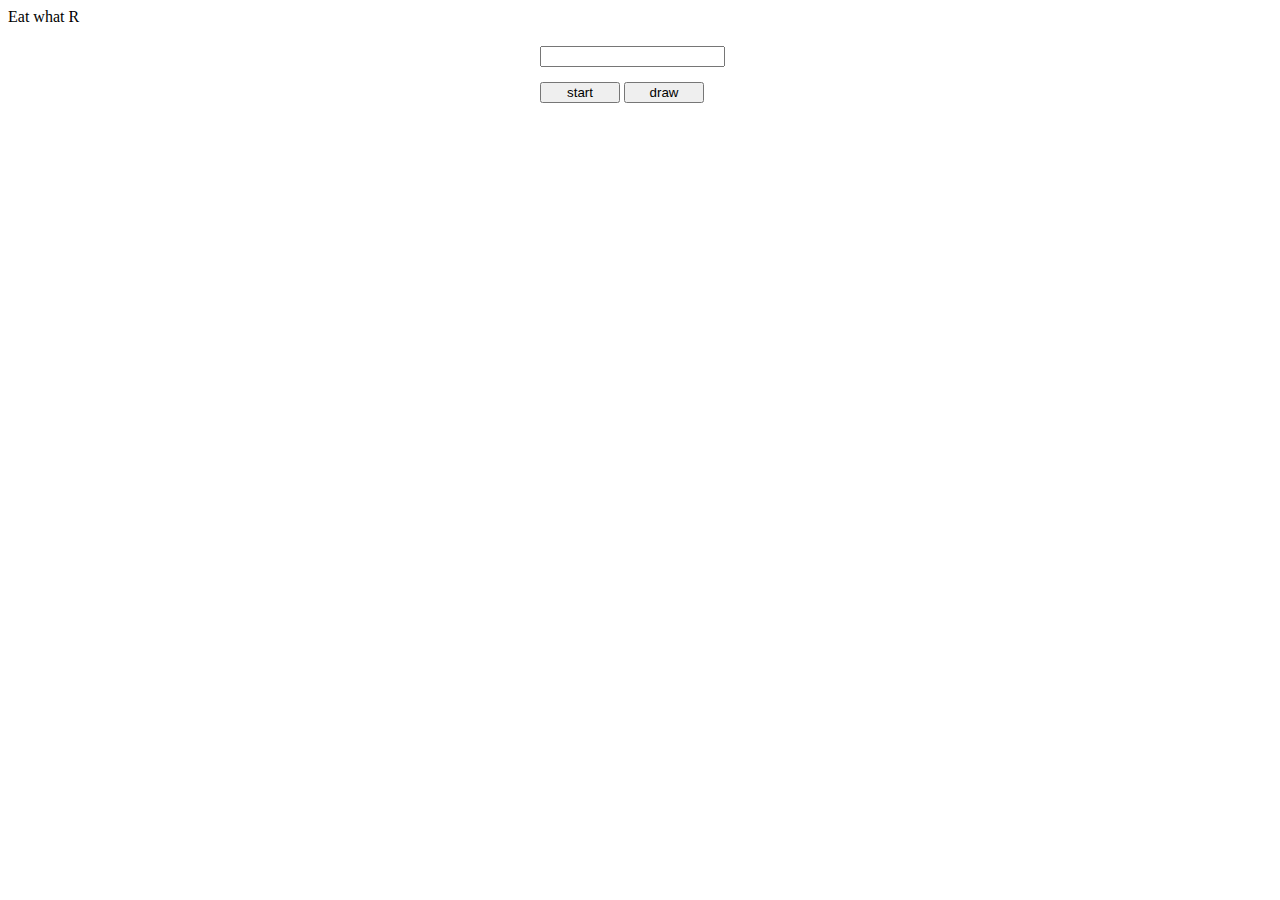
==== index.html @ bd36a54e "Rename whatYouWantToeat.html to index.html" ====
<!DOCTYPE html>
<html lang="en">
<head>
  <meta charset="UTF-8">
  <title>Document</title>
</head>
<script>
  var i = 0;
  function myfunction() {
    var div2 = document.getElementById("data").value;
    if (div2 == "") {} else {
      document.getElementById("demo").innerHTML += "<div id ='" + i + "'style='border: 1px solid black;' onclick=\"deletediv(this)\" name='add'> " + div2 + "</div>";
      i++;
    }
  }

  function deletediv(e) {
    alert(e.id);
    e.remove();
  }

  function drawCan() {
    var x = document.getElementById("demo").childElementCount;
    alert(x);
  }
</script>
<style>
  #demo {
    display: flex;
    text-align: center;
  }

  #demo>div {
    margin: 10px;
    text-align: center;
    padding: 5px 10px;
    border-radius: 5px solid black;
  }
</style>

<body>
 <div style="margin: 5px  auto">Eat what R</div>
  <div>
    <div style="margin: 10px auto;width: 200px;">
      <input type="text" id="data" style="margin:  10px auto;">
      <div>
        <input type="button" value="start" onclick="myfunction()" style="margin:  5px auto;width: 40%;">
        <input type="button" value="draw" onclick="drawCan()" style="margin:5px auto;width: 40%;">
      </div>
    </div>
  </div>
  <div id="demo"> </div>

</body></html>
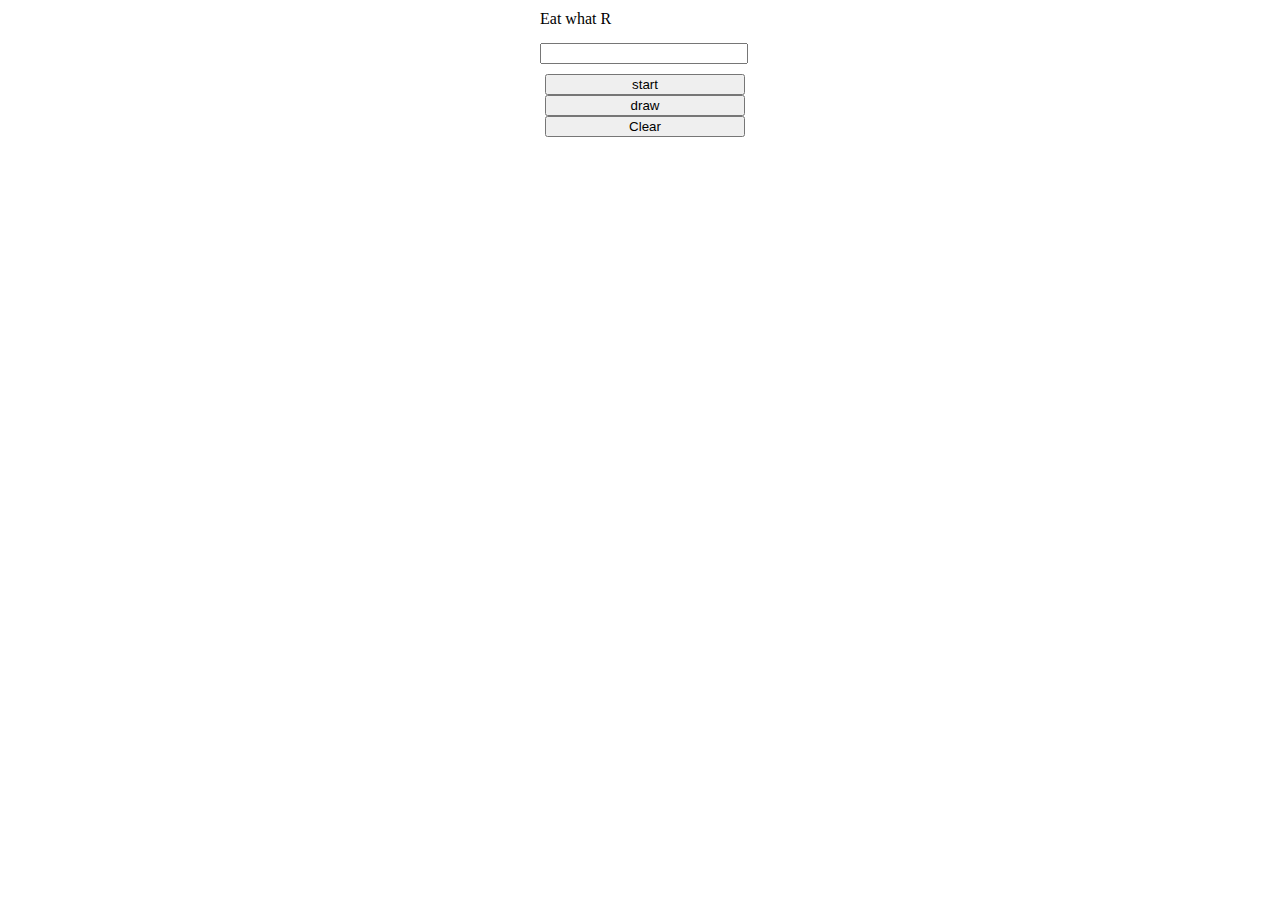
==== commit f54c21b4: "Update index.html" ====
--- a/index.html
+++ b/index.html
@@ -15,19 +15,24 @@
   }
 
   function deletediv(e) {
-    alert(e.id);
+    
     e.remove();
   }
-
+function clear() {
+    //document.getElementById("demo").innerHTML ="";
+    alert("123");
+  }
   function drawCan() {
     var x = document.getElementById("demo").childElementCount;
     alert(x);
   }
+  
 </script>
 <style>
   #demo {
     display: flex;
     text-align: center;
+    flex-direction: column;
   }
 
   #demo>div {
@@ -39,16 +44,21 @@
 </style>
 
 <body>
- <div style="margin: 5px  auto">Eat what R</div>
+ 
   <div>
+   
     <div style="margin: 10px auto;width: 200px;">
-      <input type="text" id="data" style="margin:  10px auto;">
-      <div>
-        <input type="button" value="start" onclick="myfunction()" style="margin:  5px auto;width: 40%;">
-        <input type="button" value="draw" onclick="drawCan()" style="margin:5px auto;width: 40%;">
+     <div style="margin: 5px  auto">Eat what R</div>
+      <input type="text" id="data" style="margin:  10px auto;width: 100%;align-content: center;">
+      <div style=";">
+        <input type="button" value="start" onclick="myfunction()" style="margin: 0px 5px;width: 100%;">
+        <input type="button" value="draw" onclick="drawCan()" style="margin:0px 5px;width: 100%;">
+        <input type="button" value="Clear" onclick="clear()" style="margin:0px 5px;width: 100%;">
       </div>
+      
+      <div id="demo"> </div>
     </div>
   </div>
-  <div id="demo"> </div>
+  
 
 </body></html>
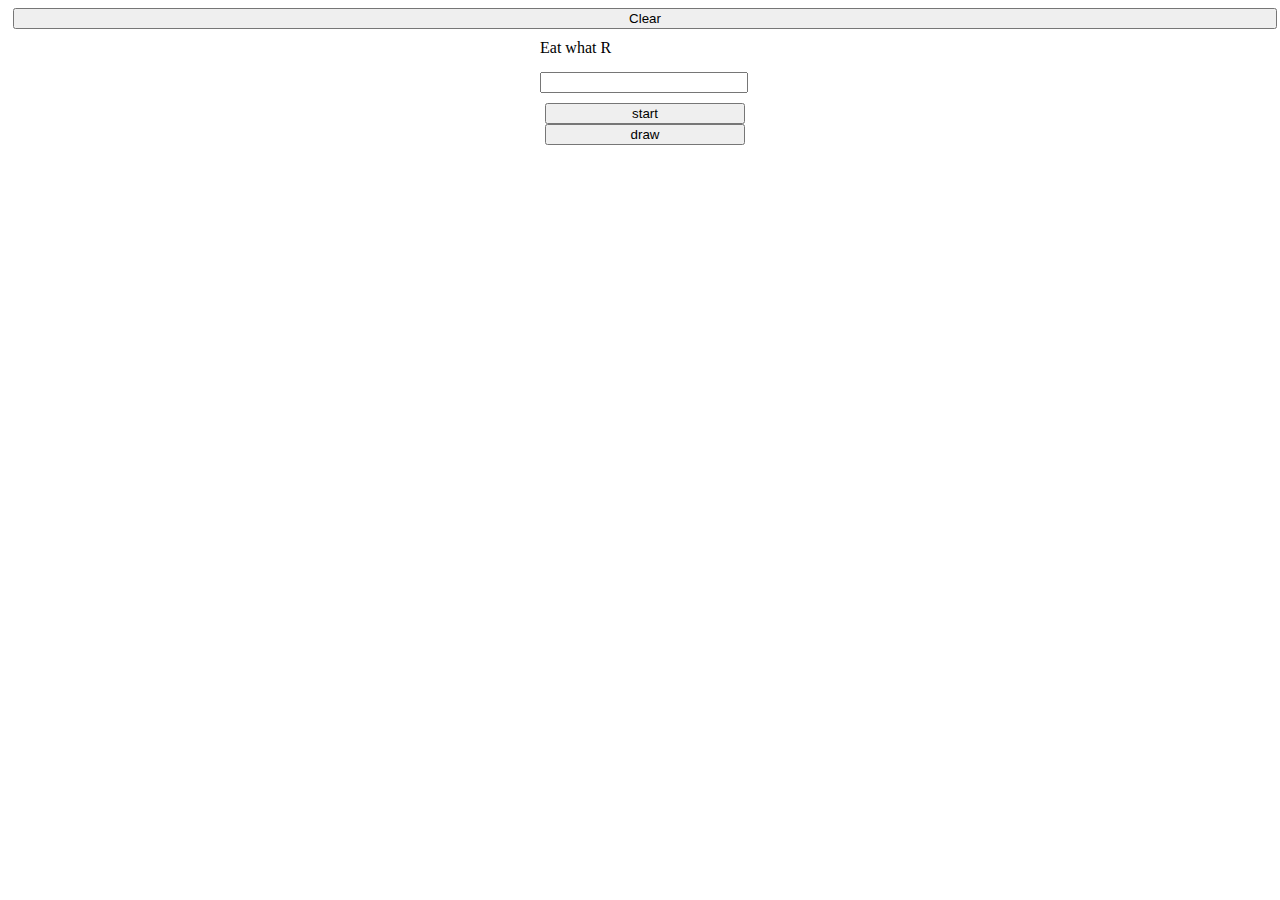
==== commit b5728f53: "Update index.html" ====
--- a/index.html
+++ b/index.html
@@ -18,9 +18,9 @@
     
     e.remove();
   }
-function clear() {
-    //document.getElementById("demo").innerHTML ="";
-    alert("123");
+function clearAll() {
+    document.getElementById("demo").innerHTML ="";
+    
   }
   function drawCan() {
     var x = document.getElementById("demo").childElementCount;
@@ -46,14 +46,14 @@
 <body>
  
   <div>
-   
+   <input type="button" value="Clear" onclick="clearAll()" style="margin:0px 5px;width: 100%;">
     <div style="margin: 10px auto;width: 200px;">
      <div style="margin: 5px  auto">Eat what R</div>
       <input type="text" id="data" style="margin:  10px auto;width: 100%;align-content: center;">
       <div style=";">
         <input type="button" value="start" onclick="myfunction()" style="margin: 0px 5px;width: 100%;">
         <input type="button" value="draw" onclick="drawCan()" style="margin:0px 5px;width: 100%;">
-        <input type="button" value="Clear" onclick="clear()" style="margin:0px 5px;width: 100%;">
+        
       </div>
       
       <div id="demo"> </div>
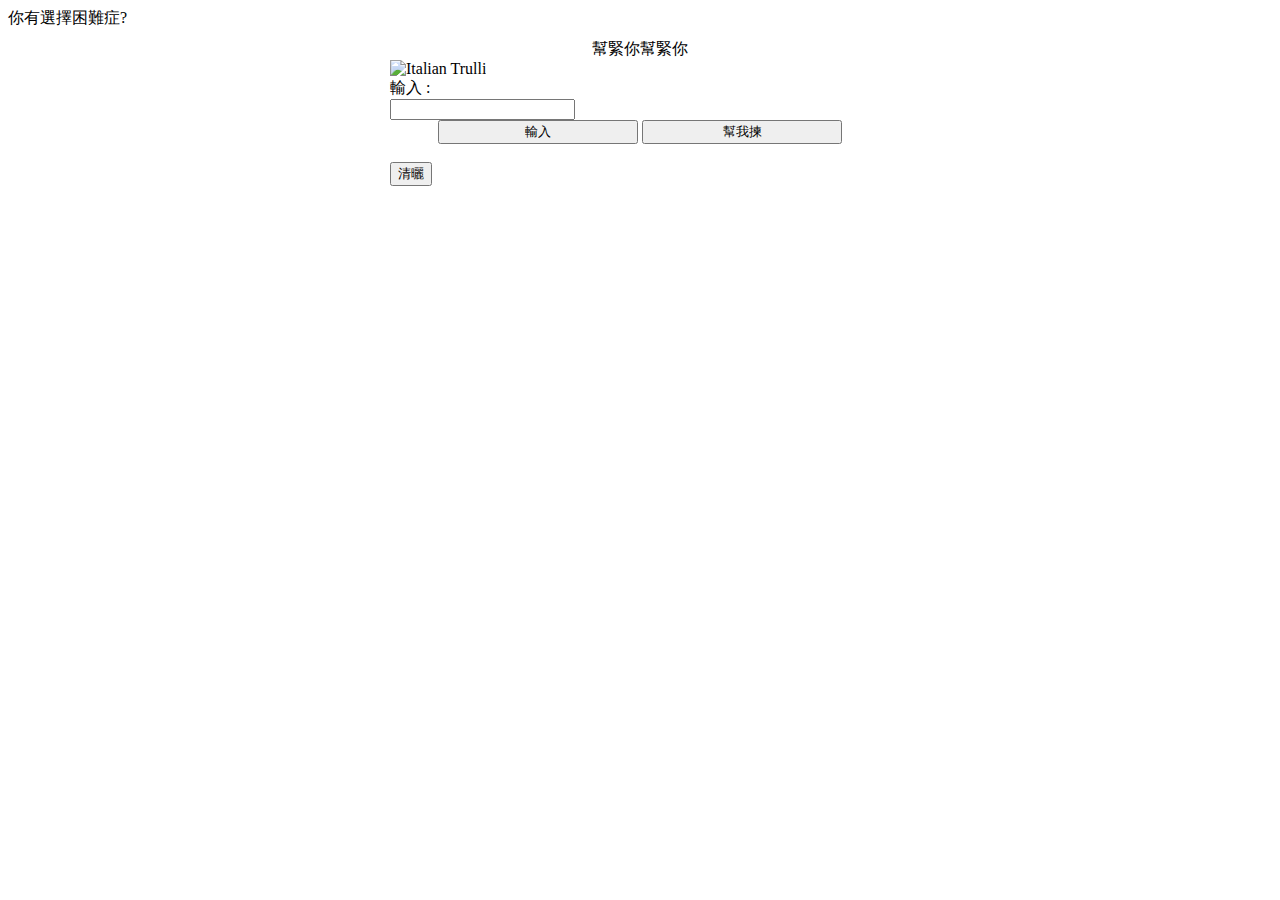
==== commit d7663b45: "update html" ====
--- a/index.html
+++ b/index.html
@@ -1,64 +1,118 @@
 <!DOCTYPE html>
 <html lang="en">
 <head>
-  <meta charset="UTF-8">
-  <title>Document</title>
+    <meta charset="UTF-8">
+    <title>Document</title>
 </head>
+<link href="https://cdn.jsdelivr.net/npm/bootstrap@5.0.0-beta1/dist/css/bootstrap.min.css" rel="stylesheet" integrity="sha384-giJF6kkoqNQ00vy+HMDP7azOuL0xtbfIcaT9wjKHr8RbDVddVHyTfAAsrekwKmP1" crossorigin="anonymous">
+<script src="https://cdn.jsdelivr.net/npm/bootstrap@5.0.0-beta1/dist/js/bootstrap.bundle.min.js" integrity="sha384-ygbV9kiqUc6oa4msXn9868pTtWMgiQaeYH7/t7LECLbyPA2x65Kgf80OJFdroafW" crossorigin="anonymous"></script>
 <script>
-  var i = 0;
-  function myfunction() {
-    var div2 = document.getElementById("data").value;
-    if (div2 == "") {} else {
-      document.getElementById("demo").innerHTML += "<div id ='" + i + "'style='border: 1px solid black;' onclick=\"deletediv(this)\" name='add'> " + div2 + "</div>";
-      i++;
-    }
-  }
-
-  function deletediv(e) {
-    
-    e.remove();
-  }
-function clearAll() {
-    document.getElementById("demo").innerHTML ="";
-    
-  }
-  function drawCan() {
-    var x = document.getElementById("demo").childElementCount;
-    alert(x);
-  }
-  
+    var i = 0;
+    var child = document.getElementsByName('add');
+    var parent = child.parentNode;
+    var childNodes = parent.childNodes;
+
+    function myfunction() {
+        var div2 = document.getElementById("data").value;
+        if (div2 == "") {} else {
+            document.getElementById("demo").innerHTML += "<div id ='" + i + "'style='border: 1px solid black;' onclick=\"deletediv(this)\" name='add' > " + div2 + "</div>";
+            i++;
+        }
+
+    }
+
+    function deletediv(e) {
+        e.remove();
+        child = document.getElementsByName('add');
+    }
+
+    function clearAll() {
+        document.getElementById("demo").innerHTML = "";
+        child = document.getElementsByName('add');
+    }
+
+    function drawCan() {
+        var x = document.getElementById("demo").childElementCount;
+        if (x != 0) {
+            var reult = Math.floor(Math.random() * x) + 1;
+            alert(reult);
+        } else {
+            alert("You do not input any choice.");
+        }
+
+
+    }
 </script>
 <style>
-  #demo {
-    display: flex;
-    text-align: center;
-    flex-direction: column;
-  }
-
-  #demo>div {
-    margin: 10px;
-    text-align: center;
-    padding: 5px 10px;
-    border-radius: 5px solid black;
-  }
+    #demo {
+        display: flex;
+        text-align: center;
+        flex-direction: column;
+    }
+
+    #demo>div {
+        margin: 10px;
+        text-align: center;
+        padding: 5px 10px;
+        border-radius: 5px solid black;
+    }
+
+    .userButton {
+        margin: 0px auto 0px auto;
+        width: 40%;
+    }
 </style>
 
 <body>
- 
-  <div>
-   <input type="button" value="Clear" onclick="clearAll()" style="margin:0px 5px;width: 100%;">
-    <div style="margin: 10px auto;width: 200px;">
-     <div style="margin: 5px  auto">Eat what R</div>
-      <input type="text" id="data" style="margin:  10px auto;width: 100%;align-content: center;">
-      <div style=";">
-        <input type="button" value="start" onclick="myfunction()" style="margin: 0px 5px;width: 100%;">
-        <input type="button" value="draw" onclick="drawCan()" style="margin:0px 5px;width: 100%;">
-        
-      </div>
+    <!doctype html>
+
+    <head>
+        <!-- Required meta tags -->
+        <meta charset="utf-8">
+        <meta name="viewport" content="width=device-width, initial-scale=1">
+
+        <!-- Bootstrap CSS -->
+        <link href="https://cdn.jsdelivr.net/npm/bootstrap@5.0.0-beta1/dist/css/bootstrap.min.css" rel="stylesheet" integrity="sha384-giJF6kkoqNQ00vy+HMDP7azOuL0xtbfIcaT9wjKHr8RbDVddVHyTfAAsrekwKmP1" crossorigin="anonymous">
+
+    </head>
+
+    <div class="navbar navbar-dark bg-dark shadow-sm">
+        <div class="text-white" style="margin: 0px  auto">
+            你有選擇困難症?
+        </div>
+    </div>
+
+    <div class="container">
       
-      <div id="demo"> </div>
+
+        <div style="margin: 10px auto;width: 500px;" class="card ">
+            <div style="text-align: center;" class="card-header">
+                幫緊你幫緊你
+            </div>
+            <img src="https://media.giphy.com/media/XIqCQx02E1U9W/giphy.gif" alt="Italian Trulli" class="m-3">
+            <div class="input-group mb-3 mt-3">
+                <div class="input-group-prepend">
+                    <span class="input-group-text" id="basic-addon1">
+                        輸入 :
+                    </span>
+                </div>
+
+                <input type="text" id="data" class="form-control" onfocus="this.value=''" placeholder="" aria-label="Username" aria-describedby="basic-addon1">
+            </div>
+            <div style="text-align: center;" class="text-success">
+
+            </div>
+            <div style="text-align: center;" class="">
+                <input type="button" class="userButton btn btn-primary " value="輸入" onclick="myfunction()">
+                <input type="button" class="userButton btn btn-success" value="幫我揀" onclick="drawCan()">
+            </div>
+            <br>
+            <input type="button" class="btn btn-danger m-2" value="清曬" onclick="clearAll()" style="">
+            <div id="demo" class="d-flex flex-row flex-wrap bd-highlight mb-3"></div>
+
+        </div>
+
     </div>
-  </div>
-  
+
 
 </body></html>
